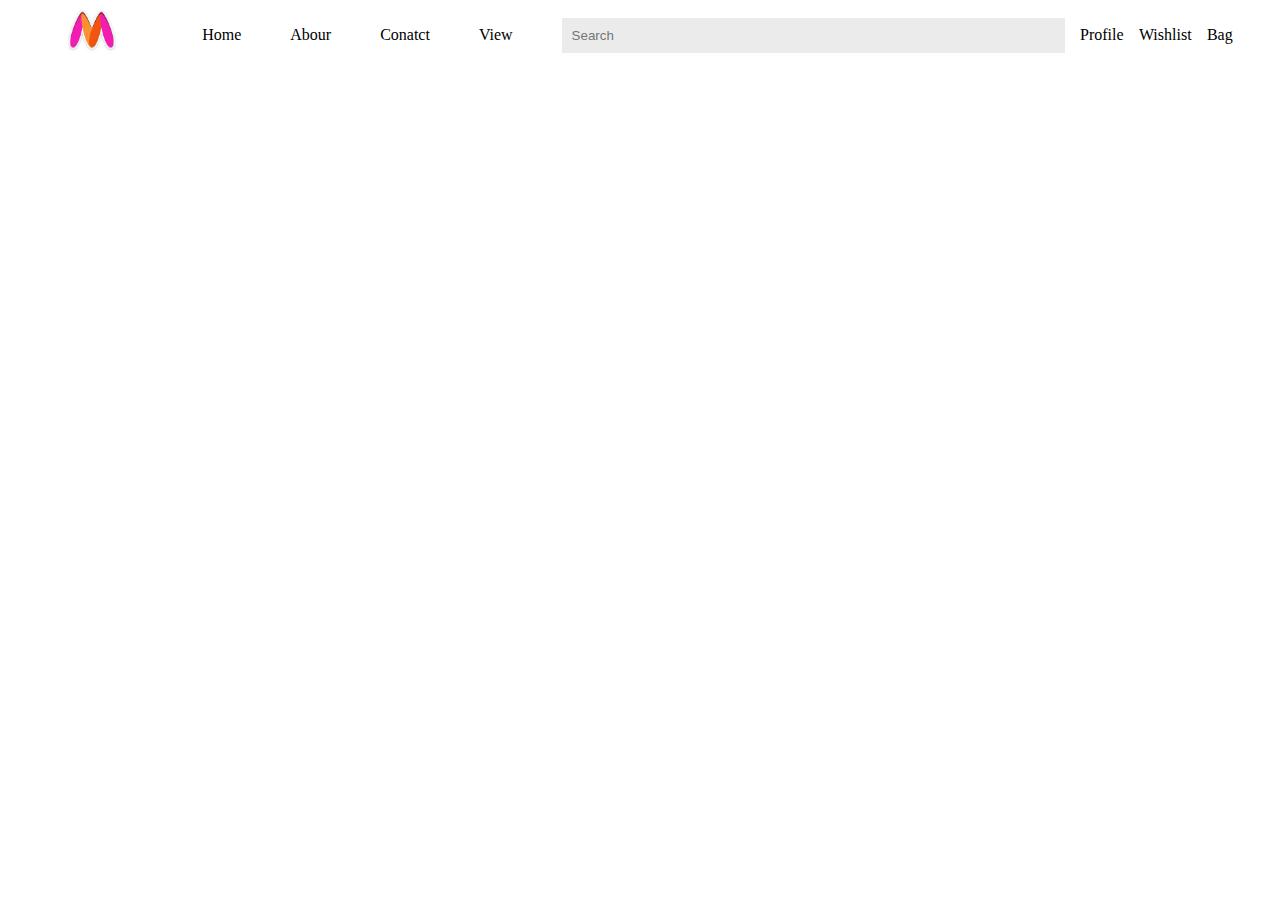
==== day10/index.html @ ae572b89 "js upadtes" ====
<!DOCTYPE html>
<html lang="en">
<head>
    <meta charset="UTF-8">
    <meta name="viewport" content="width=device-width, initial-scale=1.0">
    <link rel="stylesheet" href="./index.css">
    <title>Document</title>
</head>
<body>
    <div class="navbar">
        <div class="logo">
            <img src="[data-uri]" alt="">
        </div>
        <div class="navigation">
            <ul>
                <li>Home </li>
                <li>Abour</li>
                <li>Conatct</li>
                <li>View</li>
            </ul>
        </div>
        <div class="search">
            <div>
                <Input type="search" placeholder="Search"></Input>
            </div>
        </div>
        <div class="profile">
            <ul>
                <li>Profile</li>
                <li>Wishlist</li>
                <li>Bag</li>
            </ul>
        </div>
    </div>
</body>
</html>
---- day10/index.css ----
*{
    margin: 0;
    padding: 0;
    box-sizing: border-box;
}
.navbar{
    width: 95%;
    margin: auto;
    height: 70px;
    display: flex;
    justify-content: space-between;
    align-items: center;
    /* gap: 20px; */
}
.logo{
    flex-grow: 1;
    display: flex;
    justify-content: center;
    align-items: center;
}
.logo img{
    width: 60px;
    height: 70px;

}
.navigation{
    flex-grow: 4;
}
.navigation ul{
    list-style: none;
    display: flex;
    align-items: start;
    justify-content: space-evenly;
}
.search{
    flex-grow: 5;
}
.search>div>input{
    background-color: #ebebeb;
    padding: 10px;
    outline: none;
    border: none;
    width: 100%;
}
.profile{
    flex-grow: 1;
}
.profile>ul{
    display: flex;
    list-style: none;
    justify-content: space-evenly;
}
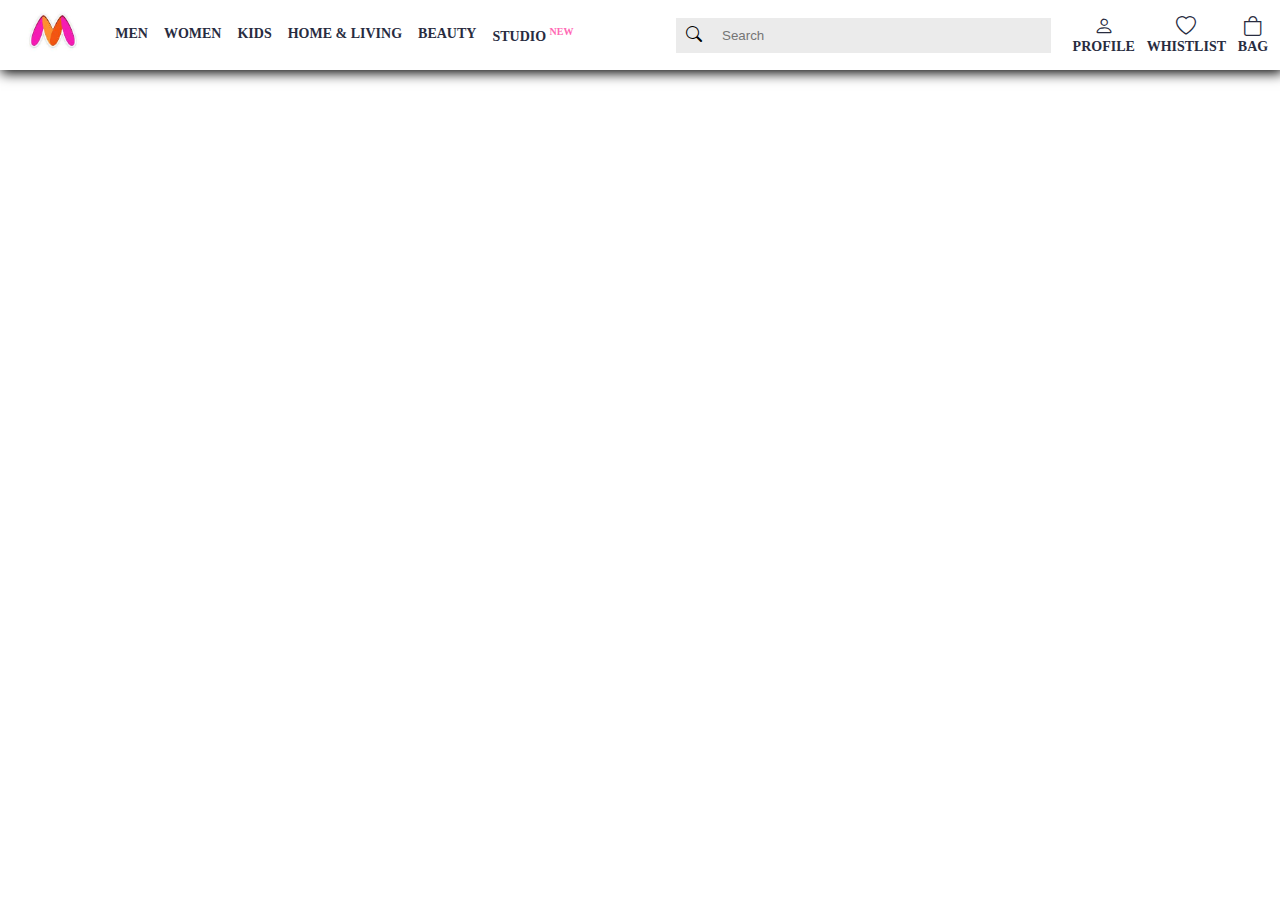
==== commit 0b2f8fbc: "changes" ====
--- a/day10/index.html
+++ b/day10/index.html
@@ -1,36 +1,57 @@
 <!DOCTYPE html>
 <html lang="en">
+
 <head>
     <meta charset="UTF-8">
     <meta name="viewport" content="width=device-width, initial-scale=1.0">
     <link rel="stylesheet" href="./index.css">
+    <link rel="stylesheet" href="https://cdn.jsdelivr.net/npm/bootstrap-icons@1.11.3/font/bootstrap-icons.min.css">
     <title>Document</title>
 </head>
+
 <body>
     <div class="navbar">
         <div class="logo">
-            <img src="[data-uri]" alt="">
+            <img src="[data-uri]"
+                alt="">
         </div>
         <div class="navigation">
             <ul>
-                <li>Home </li>
-                <li>Abour</li>
-                <li>Conatct</li>
-                <li>View</li>
+                <li>Men </li>
+                <li>Women</li>
+                <li>Kids</li>
+                <li>Home & Living</li>
+                <li>Beauty</li>
+                <li>Studio <sup>new</sup></li>
             </ul>
         </div>
         <div class="search">
             <div>
+                <i class="bi bi-search"></i>
                 <Input type="search" placeholder="Search"></Input>
             </div>
         </div>
         <div class="profile">
             <ul>
-                <li>Profile</li>
-                <li>Wishlist</li>
-                <li>Bag</li>
+                <li>
+                    <i class="bi bi-person"></i>
+                    <p>
+                        Profile
+                    </p>
+                </li>
+                <li>
+                    <i class="bi bi-heart"></i>
+                    <p>
+                        Whistlist
+                    </p>
+                </li>
+                <li>
+                    <i class="bi bi-bag"></i>
+                    <p>bag</p>
+                </li>
             </ul>
         </div>
     </div>
 </body>
+
 </html>--- a/day10/index.css
+++ b/day10/index.css
@@ -4,13 +4,14 @@
     box-sizing: border-box;
 }
 .navbar{
-    width: 95%;
+    width: 100%;
     margin: auto;
     height: 70px;
     display: flex;
     justify-content: space-between;
     align-items: center;
     /* gap: 20px; */
+    box-shadow: 2px 2px 12px 1px black;
 }
 .logo{
     flex-grow: 1;
@@ -20,20 +21,35 @@
 }
 .logo img{
     width: 60px;
-    height: 70px;
+    height: 60px;
 
 }
 .navigation{
-    flex-grow: 4;
+    flex-grow: 2;
 }
 .navigation ul{
     list-style: none;
     display: flex;
     align-items: start;
-    justify-content: space-evenly;
+}
+.navigation ul li{
+    margin: 0px .5rem;
+    font-weight: bold;
+    text-transform: uppercase;
+    color: #282c3f;
+    font-size: 14px;
 }
 .search{
-    flex-grow: 5;
+    flex-grow: 3;
+}
+.search>div{
+    display: flex;
+    justify-content: center;
+    align-items: center;
+    background-color: #ebebeb;
+}
+.search>div>i{
+    padding: 0px 10px;
 }
 .search>div>input{
     background-color: #ebebeb;
@@ -44,9 +60,24 @@
 }
 .profile{
     flex-grow: 1;
+    margin-left: 10px;
 }
 .profile>ul{
     display: flex;
     list-style: none;
     justify-content: space-evenly;
 }
+.profile>ul>li{
+    font-weight: bold;
+    text-transform: uppercase;
+    color: #282c3f;
+    font-size: 14px;
+    text-align: center;
+}
+.profile>ul>li>i{
+    font-size: 20px;
+}
+sup{
+    font-size: 10px;
+    color: hotpink;
+}
